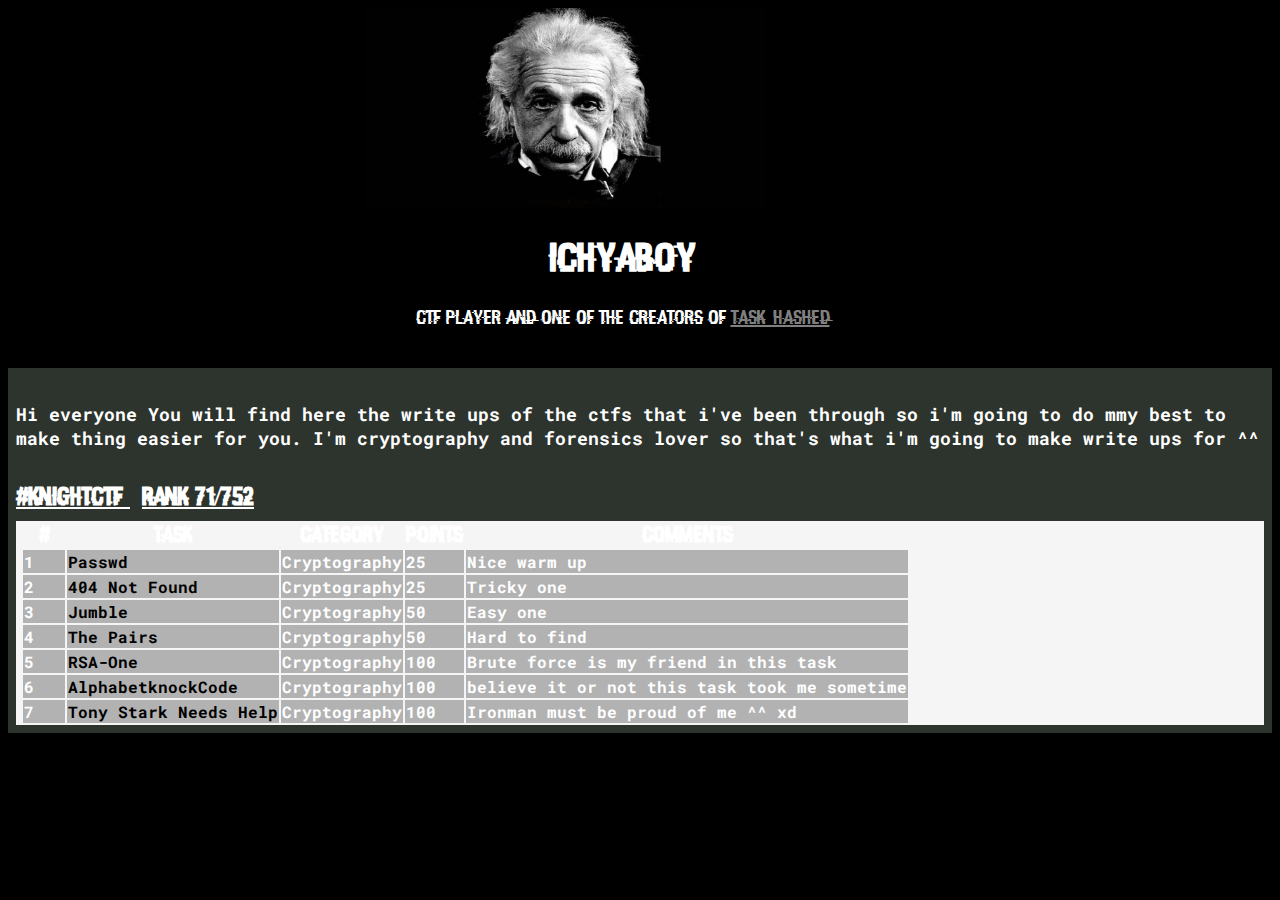
==== index.html @ e3788071 "First upload" ====
<!doctype html>
<html lang="en">
  <head>
    <!-- Required meta tags -->
    <meta charset="utf-8">
    <meta name="viewport" content="width=device-width, initial-scale=1">
    <link rel="stylesheet" href="mystyle.css">
    <!-- Bootstrap CSS -->
    <link href="https://cdn.jsdelivr.net/npm/bootstrap@5.1.3/dist/css/bootstrap.min.css" rel="stylesheet" integrity="sha384-1BmE4kWBq78iYhFldvKuhfTAU6auU8tT94WrHftjDbrCEXSU1oBoqyl2QvZ6jIW3" crossorigin="anonymous">

    <title>Ichyaboy - Writeups</title>
  </head>
  <body style="background-color: black;">
    <div class="container-fluid  mt-1 " style="width:100%;height: 100%;">
        <div class="container  pt-3">
            <center>
           <div class="row " id="HeaderRow">
              <div class="col col-6 " >
                 <img id="einpic"  src="albert-einstein.jpg" title="Too dumb to be in this pic">
              </div>

              <div class="col col-6" id="description">
                 <h1 class="myname">Ichyaboy</h1>
                 <p class="aboutme"> CTF Player And One Of The Creators Of <a href="https://ctftime.org/team/175900" target="_blank">Task_Hashed</a> </p>
              </div>
           </div>
            </center>

            <div class="row" id="RestOfBody" >
                <p class="parag1">Hi everyone You will find here the write ups of the ctfs that i've been through so i'm going to do mmy best to make thing easier for you. I'm cryptography and forensics lover so that's what i'm going to make write ups for ^^</p>
                <div id="accordion">
                  <div class="card" style="background-color: #2d332d;">
                    <div class="card-header">
                      <a id="ctfs" class="btn" data-bs-toggle="collapse" href="#collapseOne" >
                         #KnightCTF   <span class="badge rounded-pill bg-dark" style="margin-left: 12px;"> Rank 71/752</span>
                      </a>
                    </div>
                    <div id="collapseOne" class="collapse show" data-bs-parent="#accordion">
                      <div id="taskstable" class="card-body">
                        <table class="table table-bordered " style="margin-top: 10px; margin-left: 5px;">
                                        <thead class="table-dark container-fluid">
                                            <tr class="headoftable">  
                                                <th style="width: 40px;">#</th>
                                                <th>Task</th>
                                                <th>Category</th>
                                                <th>Points</th>
                                                <th>Comments</th>
                                            </tr>
                                        </thead>
                                        <tbody class="tablebody">
                                            <tr >
                                                <td>1</td>
                                                <td class="passwdpage"><a href="Knightctf/passwd.html" target="_blank" >Passwd</a></td>
                                                <td>Cryptography</td>
                                                <td>25</td>
                                                <td>Nice warm up</td>
              
                                            </tr>
                                            <tr >
                                                <td>2</td>
                                                <td class="notfoundpage"><a href="#">404 Not Found</a> </td>
                                                <td>Cryptography</td>
                                                <td>25</td>
                                                <td>Tricky one</td>
                                            </tr>
                                            <tr >
                                              <td>3</td>
                                              <td class="jumblepage"><a href="#">Jumble</a></td>
                                              <td>Cryptography</td>
                                              <td>50</td>
                                              <td>Easy one</td>
                                          </tr>
                                          <tr >
                                            <td>4</td>
                                            <td class="thepairspage"><a href="#">The Pairs</a>  </td>
                                            <td>Cryptography</td>
                                            <td>50</td>
                                            <td>Hard to find</td>
                                        </tr>
                                        
                                      <tr >
                                        <td>5</td>
                                        <td class="rsaonepage"> <a href="#">RSA-One</a></td>
                                        <td>Cryptography</td>
                                        <td>100</td>
                                        <td>Brute force is my friend in this task</td>
                                    </tr> 

                                    <tr >
                                        <td>6</td>
                                        <td class="alphabetpage"><a href="#">AlphabetknockCode</a></td>
                                        <td>Cryptography</td>
                                        <td>100</td>
                                        <td>believe it or not this task took me sometime</td>
                                    </tr> 
                                    <tr >
                                        <td>7</td>
                                        <td class="tonypage"><a href="#">Tony Stark Needs Help</a></td>
                                        <td>Cryptography</td>
                                        <td>100</td>
                                        <td>Ironman must be proud of me ^^ xd</td>
                                    </tr>
                                           
                                           
                                        </tbody>
                                    </table>
                      </div>
                    </div>
                  </div>
            </div>

            </div>
        </div>
    </div>



    
    <!-- Optional JavaScript; choose one of the two! -->

    <!-- Option 1: Bootstrap Bundle with Popper -->
    <script src="https://cdn.jsdelivr.net/npm/bootstrap@5.1.3/dist/js/bootstrap.bundle.min.js" integrity="sha384-ka7Sk0Gln4gmtz2MlQnikT1wXgYsOg+OMhuP+IlRH9sENBO0LRn5q+8nbTov4+1p" crossorigin="anonymous"></script>

    <!-- Option 2: Separate Popper and Bootstrap JS -->
    <!--
    <script src="https://cdn.jsdelivr.net/npm/@popperjs/core@2.10.2/dist/umd/popper.min.js" integrity="sha384-7+zCNj/IqJ95wo16oMtfsKbZ9ccEh31eOz1HGyDuCQ6wgnyJNSYdrPa03rtR1zdB" crossorigin="anonymous"></script>
    <script src="https://cdn.jsdelivr.net/npm/bootstrap@5.1.3/dist/js/bootstrap.min.js" integrity="sha384-QJHtvGhmr9XOIpI6YVutG+2QOK9T+ZnN4kzFN1RtK3zEFEIsxhlmWl5/YESvpZ13" crossorigin="anonymous"></script>
    -->
  </body>
</html>
---- mystyle.css ----
@import url('https://fonts.googleapis.com/css2?family=Roboto+Mono:wght@100&display=swap');
::selection{
    color:black;
    background-color: rgb(126, 126, 230);
}

@font-face {

    font-family: 'mrrobotregular';
    src: url('mr_robot-webfont.woff2') format('woff2'),
         url('mr_robot-webfont.woff') format('woff');
    font-weight: normal;
    font-style: normal;

}

@font-face {
    font-family: 'hackedregular';
    src: url('hacked-kerx-webfont.woff2') format('woff2'),
         url('hacked-kerx-webfont.woff') format('woff');
    font-weight: normal;
    font-style: normal;
}

body {
    background-color:black;
    height: 100%;
}

#HeaderRow {
  width: 40%;
}
#einpic {
  width: 400px;
  height: 200px;
  margin-left: -150px;
}
#description{
    margin-left: -35px;
}
a:active{
    text-decoration: none;

}
a:hover{
    color: red;
}

.myname {
    margin-top: 25px;
    font-family: 'hackedregular';
    font-size: 40px;
    color: white;

}
.aboutme{
    margin-top: 15px;
    font-family: 'hackedregular';
    color: white;
    font-size: 20px;
}
.aboutme > p{
    color: green;
    
    font-size: 15px;
}


.aboutme > a{
    color: gray;
}
.aboutme > a:hover{
    color: green;
}

#RestOfBody{
    margin-top: 40px;
    padding: 8px;
    color: white;
    font-weight: bold;
    background-color: #2d332d;
    height: 100%;
    font-size: 25px;
    
}
.parag1{
    font-family: 'Roboto Mono', monospace;
    font-weight: bold;
    font-size: 18px;
    padding-top: 8px;
    padding-bottom: 15px;


}



#ctfs{
    color: white;
    font-family: 'hackedregular';

    font-size: 25px;

}
#categories{
    color: white;
    font-family: 'hackedregular';
}

#taskstable{
    font-family: 'hackedregular';
    font-size: 25px;
    background-color: whitesmoke;
}

.tablebody{
    background-color: #b2b2b2;
    font-family: 'Roboto Mono', monospace;
    font-size: 16px;
    font-weight: bold;
}

.tablebody > tr:hover{
    background-color: white;
    color: black;
    
}
.headoftable{
    font-size: 22px;

}

.passwdpage > a{
    color: black;
    text-decoration: none;
    display: block;
    width: 100%;
}
.passwdpage > a:hover{
    color: green;
}
.notfoundpage > a{
    color: black;
    text-decoration: none;
    display: block;
    width: 100%;
}

.notfoundpage > a:hover{
    color: green;
}

.jumblepage > a{
    color: black;
    text-decoration: none;
    display: block;
    width: 100%;
}
.jumblepage > a:hover{
    color: green;

}

.thepairspage > a{
    color: black;
    text-decoration: none;
    display: block;
    width: 100%;
}
.thepairspage > a:hover{
    color: green;

}
.rsaonepage > a{
    color: black;
    text-decoration: none;
    display: block;
    width: 100%;
}
.rsaonepage > a:hover{
    color: green;

}
.alphabetpage > a{
    color: black;
    text-decoration: none;
    display: block;
    width: 100%;
}
.alphabetpage > a:hover{
    color: green;

}
.tonypage > a{
    color: black;
    text-decoration: none;
    display: block;
    width: 100%;
}
.tonypage > a:hover{
    color: green;
    

}

.passwddescrip{
    font-family: 'Roboto Mono', monospace;
    font-size: 20px;
}

.backicon{
    width: 20px;
    height: 16px;
}

#passwdparag{
    font-family: 'Roboto Mono', monospace;
    margin-top: 40px;
    padding: 14px;
    color: white;
    font-weight: bold;
    background-color: #2d332d;
    height: 100%;
    font-size: 20px;

}

#passwdtask{
    width: 303px;
    height: 404px ;
    margin-top: 25px;
    margin-left: -50px;
}
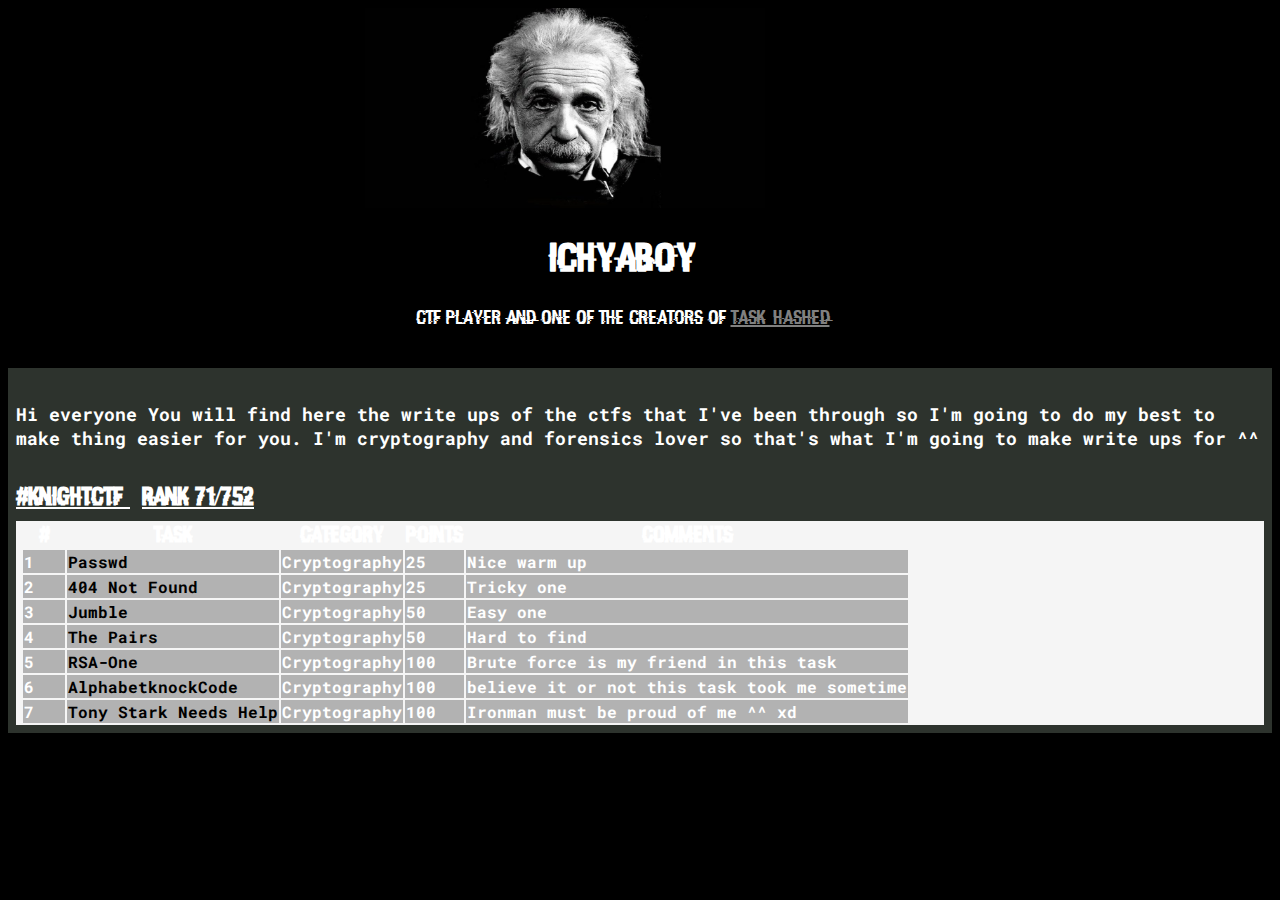
==== commit fb5dd108: "upload not found task and some modifications in the index page" ====
--- a/index.html
+++ b/index.html
@@ -27,7 +27,7 @@
             </center>
 
             <div class="row" id="RestOfBody" >
-                <p class="parag1">Hi everyone You will find here the write ups of the ctfs that i've been through so i'm going to do mmy best to make thing easier for you. I'm cryptography and forensics lover so that's what i'm going to make write ups for ^^</p>
+                <p class="parag1">Hi everyone You will find here the write ups of the ctfs that I've been through so I'm going to do my best to make thing easier for you. I'm cryptography and forensics lover so that's what I'm going to make write ups for ^^</p>
                 <div id="accordion">
                   <div class="card" style="background-color: #2d332d;">
                     <div class="card-header">
@@ -35,7 +35,7 @@
                          #KnightCTF   <span class="badge rounded-pill bg-dark" style="margin-left: 12px;"> Rank 71/752</span>
                       </a>
                     </div>
-                    <div id="collapseOne" class="collapse show" data-bs-parent="#accordion">
+                    <div id="collapseOne" class="collapse hide" data-bs-parent="#accordion">
                       <div id="taskstable" class="card-body">
                         <table class="table table-bordered " style="margin-top: 10px; margin-left: 5px;">
                                         <thead class="table-dark container-fluid">
@@ -58,7 +58,7 @@
                                             </tr>
                                             <tr >
                                                 <td>2</td>
-                                                <td class="notfoundpage"><a href="#">404 Not Found</a> </td>
+                                                <td class="notfoundpage"><a href="Knightctf/404 Not Found/notFound.html">404 Not Found</a> </td>
                                                 <td>Cryptography</td>
                                                 <td>25</td>
                                                 <td>Tricky one</td>
--- a/mystyle.css
+++ b/mystyle.css
@@ -213,7 +213,7 @@
     height: 16px;
 }
 
-#passwdparag{
+#parag{
     font-family: 'Roboto Mono', monospace;
     margin-top: 40px;
     padding: 14px;
@@ -230,4 +230,10 @@
     height: 404px ;
     margin-top: 25px;
     margin-left: -50px;
+}
+#404task{
+    width: 303px;
+    height: 404px ;
+    margin-top: 25px;
+    margin-left: -50px;
 }